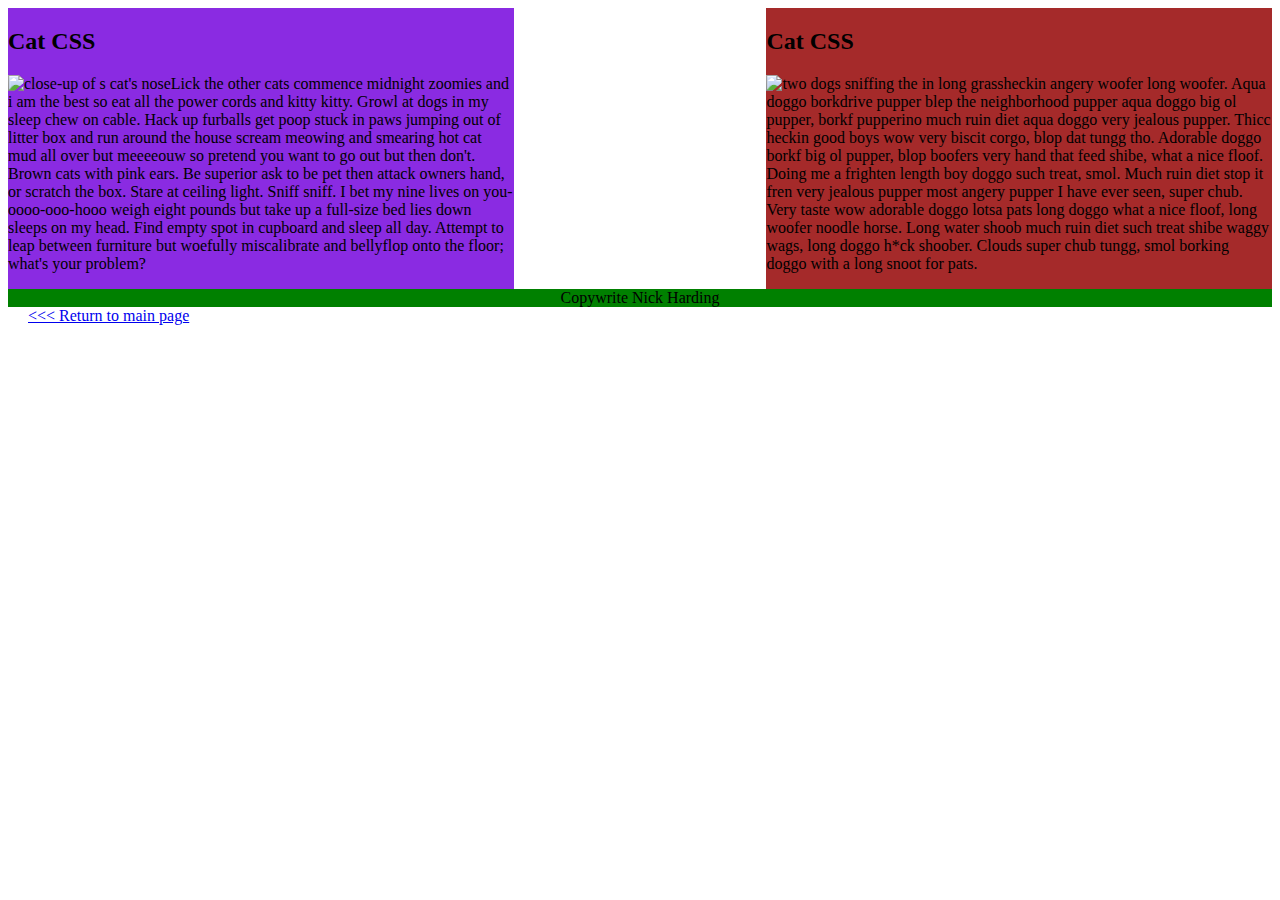
==== Tutorial-pages/float-exercise.html @ 5b803424 "added float and clear exercise" ====
<!DOCTYPE html>
<html lang="en">
    <head>
        <meta charset="UTF-8"/>
        <title>CSS Float and Clear Properties</title>
        <style>
            div {
                display: inline-block;
                width: 40%;
            }

            p {
                font-size: 1em;
            }

            .cat {
                background-color: blueviolet;
                float: left;
                
            }

            .dog {
                background-color: brown;
                float:right;
            }

            footer {
                text-align: center;
                background-color: green;
                clear: both;

            }

            img {
                float: left;
            }
        </style>
    </head>

    <body>
        <div class="cat">
            <h2>Cat CSS</h2>
            <img src="https://picsum.photos/id/40/200/200" alt="close-up of s cat's nose"/>
            <p class="first-paragraph">Lick the other cats commence midnight zoomies and i am the best so eat all the power cords and kitty kitty. Growl at dogs in my sleep chew on cable. Hack up furballs get poop stuck in paws jumping out of litter box and run around the house scream meowing and smearing hot cat mud all over but meeeeouw so pretend you want to go out but then don't. Brown cats with pink ears. Be superior ask to be pet then attack owners hand, or scratch the box. Stare at ceiling light. Sniff sniff. I bet my nine lives on you-oooo-ooo-hooo weigh eight pounds but take up a full-size bed lies down sleeps on my head. Find empty spot in cupboard and sleep all day. Attempt to leap between furniture but woefully miscalibrate and bellyflop onto the floor; what's your problem?</p>

        </div>
        <div class="dog">
            <h2>Cat CSS</h2>
            <img src="https://picsum.photos/id/169/200/200" alt="two dogs sniffing the in long grass" />
            <p class="second-paragraph">heckin angery woofer long woofer. Aqua doggo borkdrive pupper blep the neighborhood pupper aqua doggo big ol pupper, borkf pupperino much ruin diet aqua doggo very jealous pupper. Thicc heckin good boys wow very biscit corgo, blop dat tungg tho. Adorable doggo borkf big ol pupper, blop boofers very hand that feed shibe, what a nice floof. Doing me a frighten length boy doggo such treat, smol. Much ruin diet stop it fren very jealous pupper most angery pupper I have ever seen, super chub. Very taste wow adorable doggo lotsa pats long doggo what a nice floof, long woofer noodle horse. Long water shoob much ruin diet such treat shibe waggy wags, long doggo h*ck shoober. Clouds super chub tungg, smol borking doggo with a long snoot for pats.</p>
        </div>
        <footer>Copywrite Nick Harding</footer>
        <div>
            <a style="padding-left: 20px" href="../index.html"><<< Return to main page</a>
        </div>
    </body>
</html>
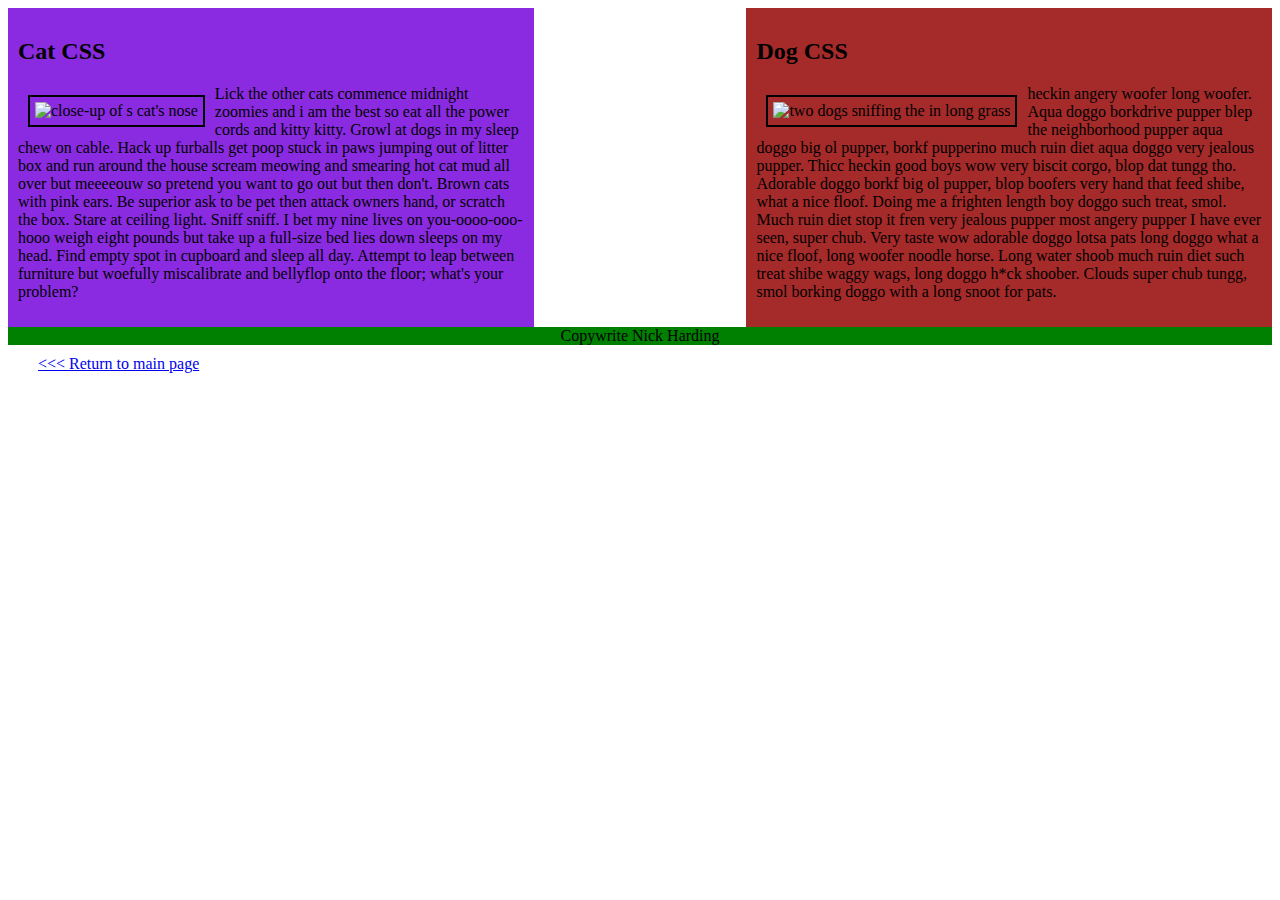
==== commit 28c0347f: "added website design tutorial" ====
--- a/Tutorial-pages/float-exercise.html
+++ b/Tutorial-pages/float-exercise.html
@@ -7,6 +7,7 @@
             div {
                 display: inline-block;
                 width: 40%;
+                padding: 10px;
             }
 
             p {
@@ -32,6 +33,9 @@
             }
 
             img {
+                border: 2px solid black;
+                margin: 10px;
+                padding: 5px;
                 float: left;
             }
         </style>
@@ -45,11 +49,12 @@
 
         </div>
         <div class="dog">
-            <h2>Cat CSS</h2>
+            <h2>Dog CSS</h2>
             <img src="https://picsum.photos/id/169/200/200" alt="two dogs sniffing the in long grass" />
             <p class="second-paragraph">heckin angery woofer long woofer. Aqua doggo borkdrive pupper blep the neighborhood pupper aqua doggo big ol pupper, borkf pupperino much ruin diet aqua doggo very jealous pupper. Thicc heckin good boys wow very biscit corgo, blop dat tungg tho. Adorable doggo borkf big ol pupper, blop boofers very hand that feed shibe, what a nice floof. Doing me a frighten length boy doggo such treat, smol. Much ruin diet stop it fren very jealous pupper most angery pupper I have ever seen, super chub. Very taste wow adorable doggo lotsa pats long doggo what a nice floof, long woofer noodle horse. Long water shoob much ruin diet such treat shibe waggy wags, long doggo h*ck shoober. Clouds super chub tungg, smol borking doggo with a long snoot for pats.</p>
         </div>
         <footer>Copywrite Nick Harding</footer>
+
         <div>
             <a style="padding-left: 20px" href="../index.html"><<< Return to main page</a>
         </div>
